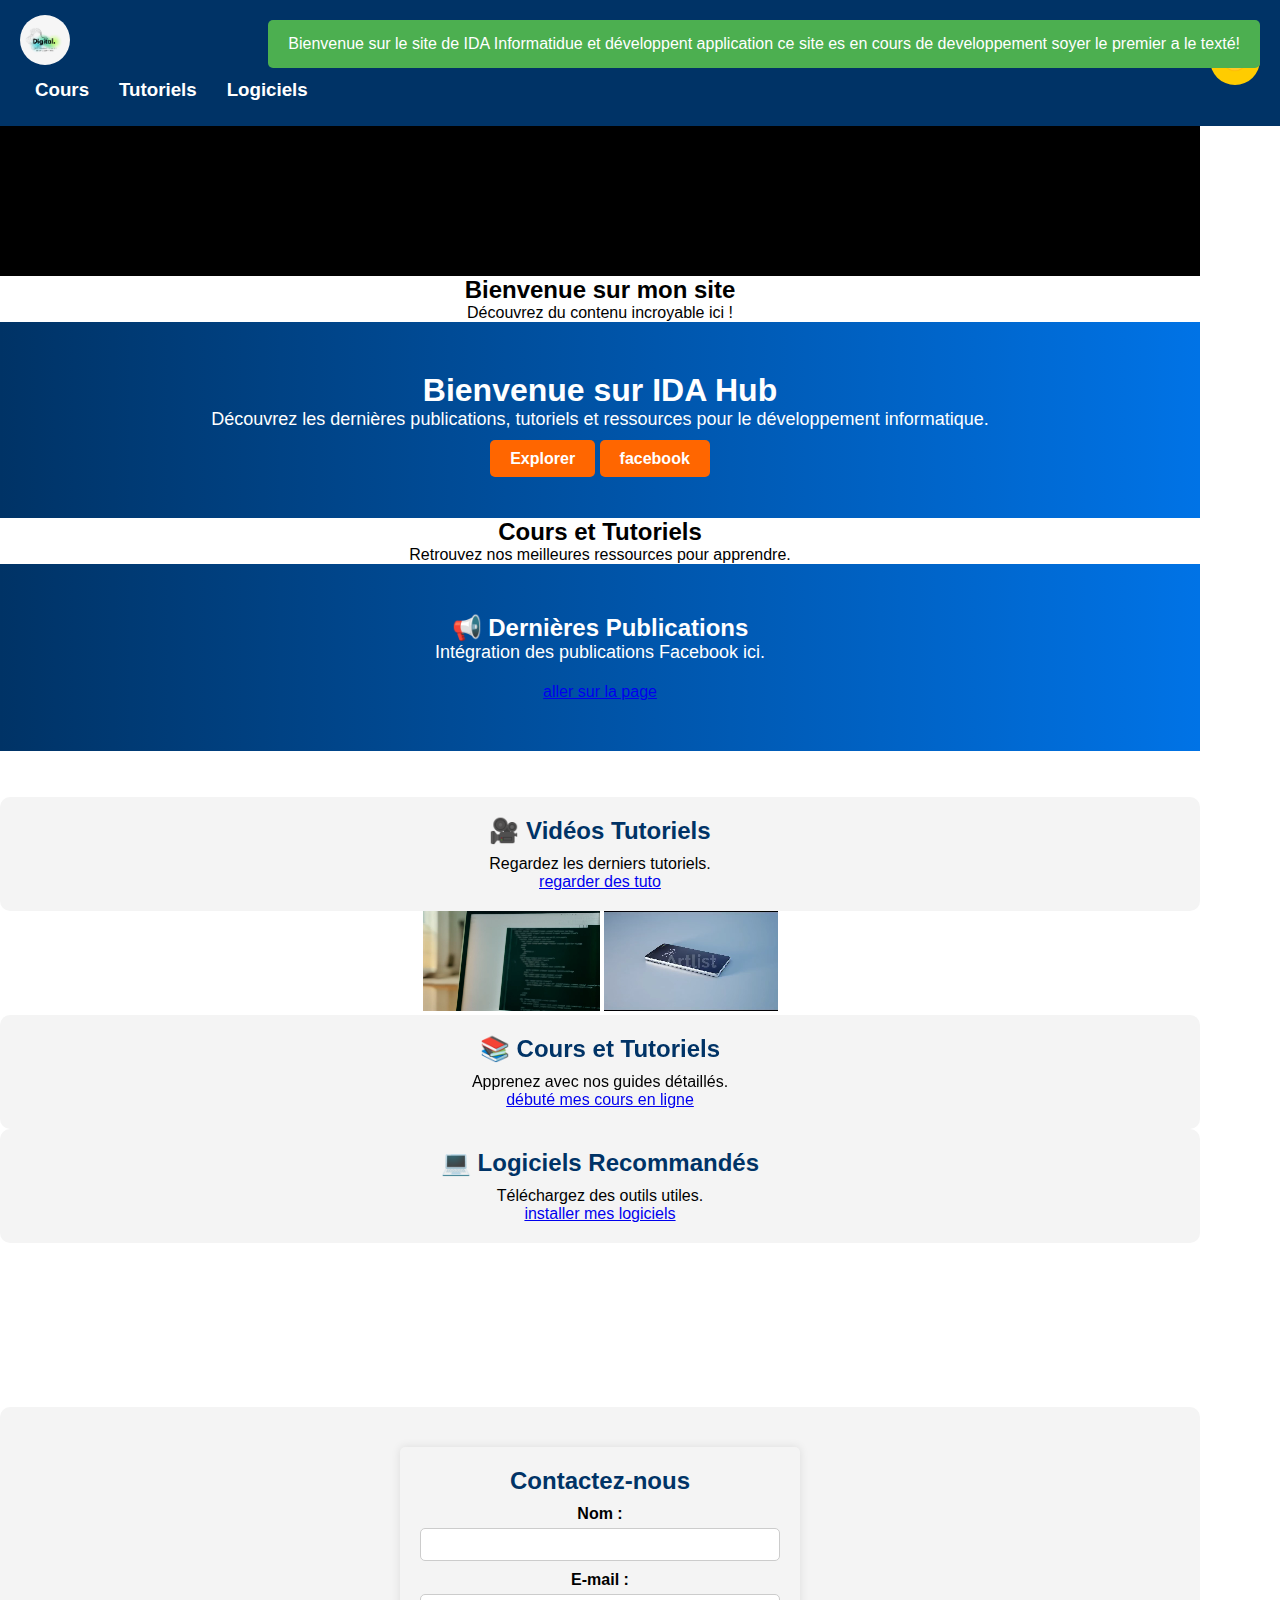
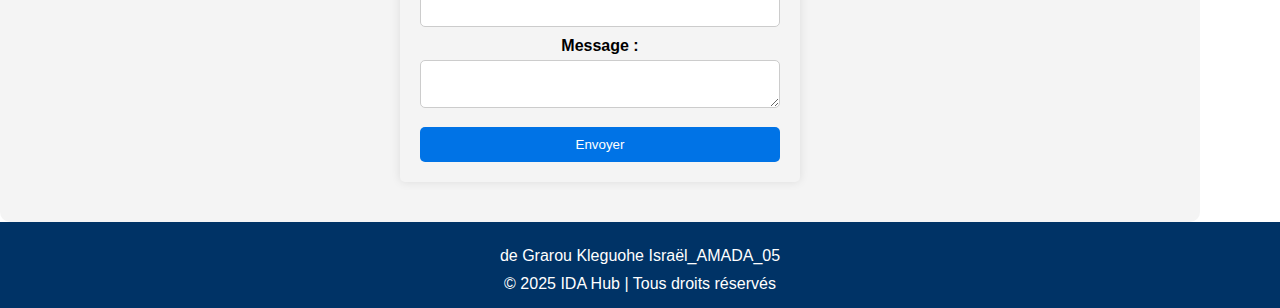
==== index.html @ 1bedc2ff "Update index.html" ====
<!DOCTYPE html>
<html lang="fr">
<head>
    <meta charset="UTF-8">
    <meta name="viewport" content="width=device-width, initial-scale=1.0">
    <title>IDA- informatique developpeur d'application</title>
    <link rel="stylesheet" href="style.css">
</head>
<body>

    <!-- En-tête -->
    <header>
          <div class="header">
      <img src="./logo.jpg">
        
        <h3>
            <nav>
            <ul>
                <li><a href="cours.html">Cours</a></li>
                <li><a href="tutoriels.html">Tutoriels</a></li>
                <li><a href="logiciels.html">Logiciels</a></li>
                
            </ul>
                
            
        </nav>
        </h3>
        <!-- Bouton Retour en Haut -->
<button id="btnTop" class="btn-top">↑</button>
<!-- Bouton Mode Sombre -->
<button id="toggleTheme" class="theme-btn">🌙</button>
<!-- Conteneur des notifications -->
<div id="notification-container"></div>
    </header>
    <section class="video-container">
    <video autoplay muted loop>
        <source src="./demo1.mp4" type="video/mp4">
        Votre navigateur ne supporte pas la lecture de vidéos.
    </video>
</section>

    <!-- Section principale -->
    <section class="hidden">
    <h2>Bienvenue sur mon site</h2>
    <p>Découvrez du contenu incroyable ici !</p>
</section>

    <section class="hero">
        <h1>Bienvenue sur IDA Hub</h1>
        <p>Découvrez les dernières publications, tutoriels et ressources pour le développement informatique.</p>
        <a href="#" class="btn">Explorer</a>
        <a href="https://www.facebook.com/profile.php?id=61572616138699" class="btn">facebook</a>
    </section>
    <section class="fade-in">
    <h2>Cours et Tutoriels</h2>
    <p>Retrouvez nos meilleures ressources pour apprendre.</p>
</section>


    <!-- Aperçu des sections principales -->
    <section class="fade-in">
        <div class="hero">
            <h2>📢 Dernières Publications</h2>
            <p>Intégration des publications Facebook ici.</p>
            <a href="#">aller sur la page</a>
        </div>
        <section class="hidden">
    <h2>Nos services</h2>
    <p>Nous proposons une large gamme de services pour vous aider.</p>
</section>
        <section>
            <div class="box">
            <h2>🎥 Vidéos Tutoriels</h2>
            <p>Regardez les derniers tutoriels.</p>
            <a href="tutoriels.html">regarder des tuto</a>
        </div>
        <section>
       <video src="./video2.mp4" height="100" autoplay  muted loop></video>
        <video src="./video1.mp4" height="100" autoplay  muted loop></video>
    </section>
        </section>
        <section>
            <div class="box">
            <h2>📚 Cours et Tutoriels</h2>
            <p>Apprenez avec nos guides détaillés.</p>
            <a href="cours.html">débuté mes cours en ligne</a>
        </div>
        </section>
        <section>
            <div class="box">
            <h2>💻 Logiciels Recommandés</h2>
            <p>Téléchargez des outils utiles.</p>
            <a href="logiciels.html">installer mes logiciels</a>
        </div>
        </section>
    </section>
    <section class="fade-in">
        <div class="box">
            <img src="./img1.jpg">
            <img src="./img2.jpg">
            <img src="./img5.jpg">
            <img src="./img4.jpg">
        </div>

    </section>
    <section class="box">
    <form id="contactForm">
    <h2>Contactez-nous</h2>
    
    <label for="name">Nom :</label>
    <input type="text" id="name" name="name" required>
    <small class="error-message" id="nameError"></small>

    <label for="email">E-mail :</label>
    <input type="email" id="email" name="email" required>
    <small class="error-message" id="emailError"></small>

    <label for="message">Message :</label>
    <textarea id="message" name="message" required></textarea>
    <small class="error-message" id="messageError"></small>

    <button type="submit">Envoyer</button>
</form>
    </section>

    <!-- Pied de page -->
    <footer>
        <nav>de Grarou Kleguohe Israël_AMADA_05</nav>
        <p>&copy; 2025 IDA Hub | Tous droits réservés</p>        
    </footer>
<script src="script.js"></script>
</body>
</html>
---- style.css ----
/* Réinitialisation de base */
*body {
    margin: 0;
    padding: 0;
    box-sizing: border-box;
    font-family: Arial, sans-serif;
    display: flex;
    flex-direction: column;
    min-height: 100vh; /* Permet au footer de rester en bas */
}
header img {
      height: 50px;
      width: 50px;
      border-radius: 50%;
      margin-right: 15px;
    }
main {
    flex: 1; /* Fait en sorte que le contenu prenne tout l’espace disponible */
    width: 100%;
    max-width: 1200px; /* Limite la largeur pour éviter le débordement */
    margin: 0 auto; /* Centre le contenu */
}
/* Style du header */
header {
    display: flex;
    justify-content: space-between;
    align-items: center;
    background: #003366;
    color: white;
    padding: 15px 20px;
    width: 100%;
}

.logo {
    font-size: 24px;
    font-weight: bold;
}

* --- Correction du menu --- */
nav ul {
    list-style: none;
    display: flex;
    justify-content: center; /* Centre le menu */
    width: 100%;
}

nav ul li {
    margin: 0 10px;
}

nav ul li a {
    color: white;
    text-decoration: none;
    font-weight: bold;
}
/* Section Hero */
.hero {
    text-align: center;
    padding: 50px;
    background: linear-gradient(to right, #003366, #0073e6);
    color: white;
}

..hero {
    text-align: center;
    padding: 50px;
    background: linear-gradient(to right, #003366, #0073e6);
    color: white;
    width: 100%;
}

.hero p {
    font-size: 18px;
    margin-bottom: 20px;
}

.btn {
    padding: 10px 20px;
    background: #ff6600;
    color: white;
    text-decoration: none;
    font-weight: bold;
    border-radius: 5px;
}

/* Section des Aperçus */
..sections {
    display: grid;
    grid-template-columns: repeat(auto-fit, minmax(250px, 1fr));
    gap: 20px;
    padding: 40px;
    max-width: 1200px;
    margin: auto;
}

.box {
    background: #f4f4f4;
    padding: 20px;
    border-radius: 10px;
    text-align: center;
}

.box h2 {
    color: #003366;
    margin-bottom: 10px;
}

/* Pied de page */
footer {
    text-align: center;
    padding: 20px;
    background: #003366;
    color: white;
    margin-top: 20px;
}
/* --- Réinitialisation de base --- */
* {
    margin: 0;
    padding: 0;
    box-sizing: border-box;
}

/* --- Empêche le débordement horizontal --- */
html, body {
    overflow-x: hidden;
    width: 100%;
    min-height: 100vh;
    font-family: Arial, sans-serif;
    display: flex;
    flex-direction: column;
}

/* --- Conteneur principal centré --- */
.container {
    width: 90%;
    max-width: 1200px;
    margin: 0 auto;
    flex: 1;
}

/* --- Navigation fixe et bien alignée --- */
nav {
    display: flex;
    flex-wrap: wrap;
    justify-content: center;
    background: #003366;
    color: white;
    padding: 10px 0;
    width: 100%;
}

nav ul {
    list-style: none;
    display: flex;
    flex-wrap: wrap;
    padding: 0;
    justify-content: center;
    width: 100%;
}

nav ul li {
    margin: 0 15px;
}

/* --- Section principale bien centrée --- */
main {
    flex: 1;
    display: flex;
    flex-direction: column;
    align-items: center;
    justify-content: center;
    width: 100%;
}

/* --- Sections ajustées pour éviter le débordement --- */
section {
    width: 100%;
    max-width: 1200px;
    padding: flex;
    text-align: center;
    overflow: hidden;
}

/* --- Fixe le pied de page en bas --- */
footer {
    text-align: center;
    padding: 15px;
    background: #003366;
    color: white;
    width: 100%;
    margin-top: auto;
}
/* Animation de fondu */
.fade-in {
    opacity: 0;
    transform: translateY(30px);
    transition: opacity 0.6s ease-out, transform 0.6s ease-out;
}

/* Lorsque l'élément est visible */
.fade-in.show {
    opacity: 1;
    transform: translateY(0);
}
/* Champ de recherche */
    input {
      width: 80%;
      padding: 10px;
      border: 1px solid #ccc;
      border-radius: 5px;
      margin: 10px auto;
      display: block;
    }

    /* Boutons */
    button {
      padding: 10px 15px;
      background-color: #007BFF;
      color: white;
      border: none;
      border-radius: 5px;
      cursor: pointer;
      margin-top: 10px;
    }

    button:hover {
      background-color: #0056b3;
    }
      img {
      height: 120px;
      width: 100px;
      border-radius: 5%;
      margin-right: 10px;
    }
    /* Animation d'apparition */
.hidden {
    opacity: 0;
    transform: translateY(30px);
    transition: opacity 0.6s ease-out, transform 0.6s ease-out;
}

.show {
    opacity: 1;
    transform: translateY(0);
}
/* Bouton Retour en Haut */
.btn-top {
    position: fixed;
    bottom: 20px;
    right: 20px;
    width: 50px;
    height: 50px;
    background-color: #0073e6;
    color: white;
    border: none;
    border-radius: 50%;
    font-size: 24px;
    cursor: pointer;
    display: none; /* Caché par défaut */
    transition: opacity 0.3s ease-in-out;
}

.btn-top:hover {
    background-color: #005bb5;
}
/* Bouton Mode Sombre */
.theme-btn {
    position: fixed;
    top: 20px;
    right: 20px;
    width: 50px;
    height: 50px;
    background-color: #ffcc00;
    color: black;
    border: none;
    border-radius: 50%;
    font-size: 20px;
    cursor: pointer;
    transition: background 0.3s ease-in-out;
}

.theme-btn:hover {
    background-color: #e6b800;
}

/* Mode sombre */
.dark-mode {
    background-color: #121212;
    color: white;
}

.dark-mode header {
    background-color: #1e1e1e;
}

.dark-mode nav ul li a {
    color: white;
}

.dark-mode .btn {
    background-color: #ff6600;
}

.dark-mode footer {
    background-color: #1e1e1e;
}
/* Formulaire */
form {
    max-width: 400px;
    margin: 20px auto;
    padding: 20px;
    background: #f4f4f4;
    border-radius: 5px;
    box-shadow: 0px 0px 10px rgba(0, 0, 0, 0.1);
}

label {
    display: block;
    font-weight: bold;
    margin-top: 10px;
}

input, textarea {
    width: 100%;
    padding: 8px;
    margin-top: 5px;
    border: 1px solid #ccc;
    border-radius: 5px;
}

button {
    display: block;
    width: 100%;
    padding: 10px;
    margin-top: 15px;
    background: #0073e6;
    color: white;
    border: none;
    border-radius: 5px;
    cursor: pointer;
}

button:hover {
    background: #005bb5;
}

/* Message d'erreur */
.error-message {
    color: red;
    font-size: 14px;
    display: none;
}
/* Conteneur des notifications */
#notification-container {
    position: fixed;
    top: 20px;
    right: 20px;
    z-index: 1000;
    display: flex;
    flex-direction: column;
    gap: 10px;
}

/* Style des notifications */
.notification {
    padding: 15px 20px;
    border-radius: 5px;
    font-size: 16px;
    color: white;
    display: flex;
    align-items: center;
    gap: 10px;
    animation: fadeIn 1s ease-in-out;
}

/* Couleurs des notifications */
.success { background-color: #4CAF50; } /* Vert */
.error { background-color: #E74C3C; } /* Rouge */
.info { background-color: #3498DB; } /* Bleu */

/* Animation d'apparition */
@keyframes fadeIn {
    from { opacity: 0; transform: translateY(-10px); }
    to { opacity: 1; transform: translateY(0); }
}

/* Animation de disparition */
@keyframes fadeOut {
    from { opacity: 1; transform: translateY(0); }
    to { opacity: 0; transform: translateY(-10px); }
}
/* Animation au chargement */
.hidden {
    opacity: 0;
    transform: translateY(30px);
    transition: opacity 0.6s ease-out, transform 0.6s ease-out;
}

.show {
    opacity: 1;
    transform: translateY(0);
}
.software-container {
    display: flex;
    flex-wrap: wrap;
    justify-content: center;
    gap: 20px;
    padding: 20px;
}

.software {
    background: #f4f4f4;
    padding: 15px;
    border-radius: 10px;
    text-align: center;
    width: 320px;
}

.software a {
    display: block;
    margin-top: 10px;
    padding: 8px;
    background: #0073e6;
    color: white;
    text-decoration: none;
    border-radius: 5px;
}

.video {
    margin-top: 15px;
}

.video h4 {
    font-size: 16px;
    margin-bottom: 8px;
}

.video iframe {
    width: 100%;
    height: 180px;
    border-radius: 5px;
}
.video-container {
    display: flex;
    justify-content: center;
    align-items: center;
    width: 100%;
    overflow: hidden;
    background: black;
}

.video-container video {
    width: 80%; /* Ajuste la taille de la vidéo */
    max-width: 900px; /* Taille maximale pour éviter qu'elle soit trop grande */
    border-radius: 10px; /* Coins arrondis pour un meilleur design */
}
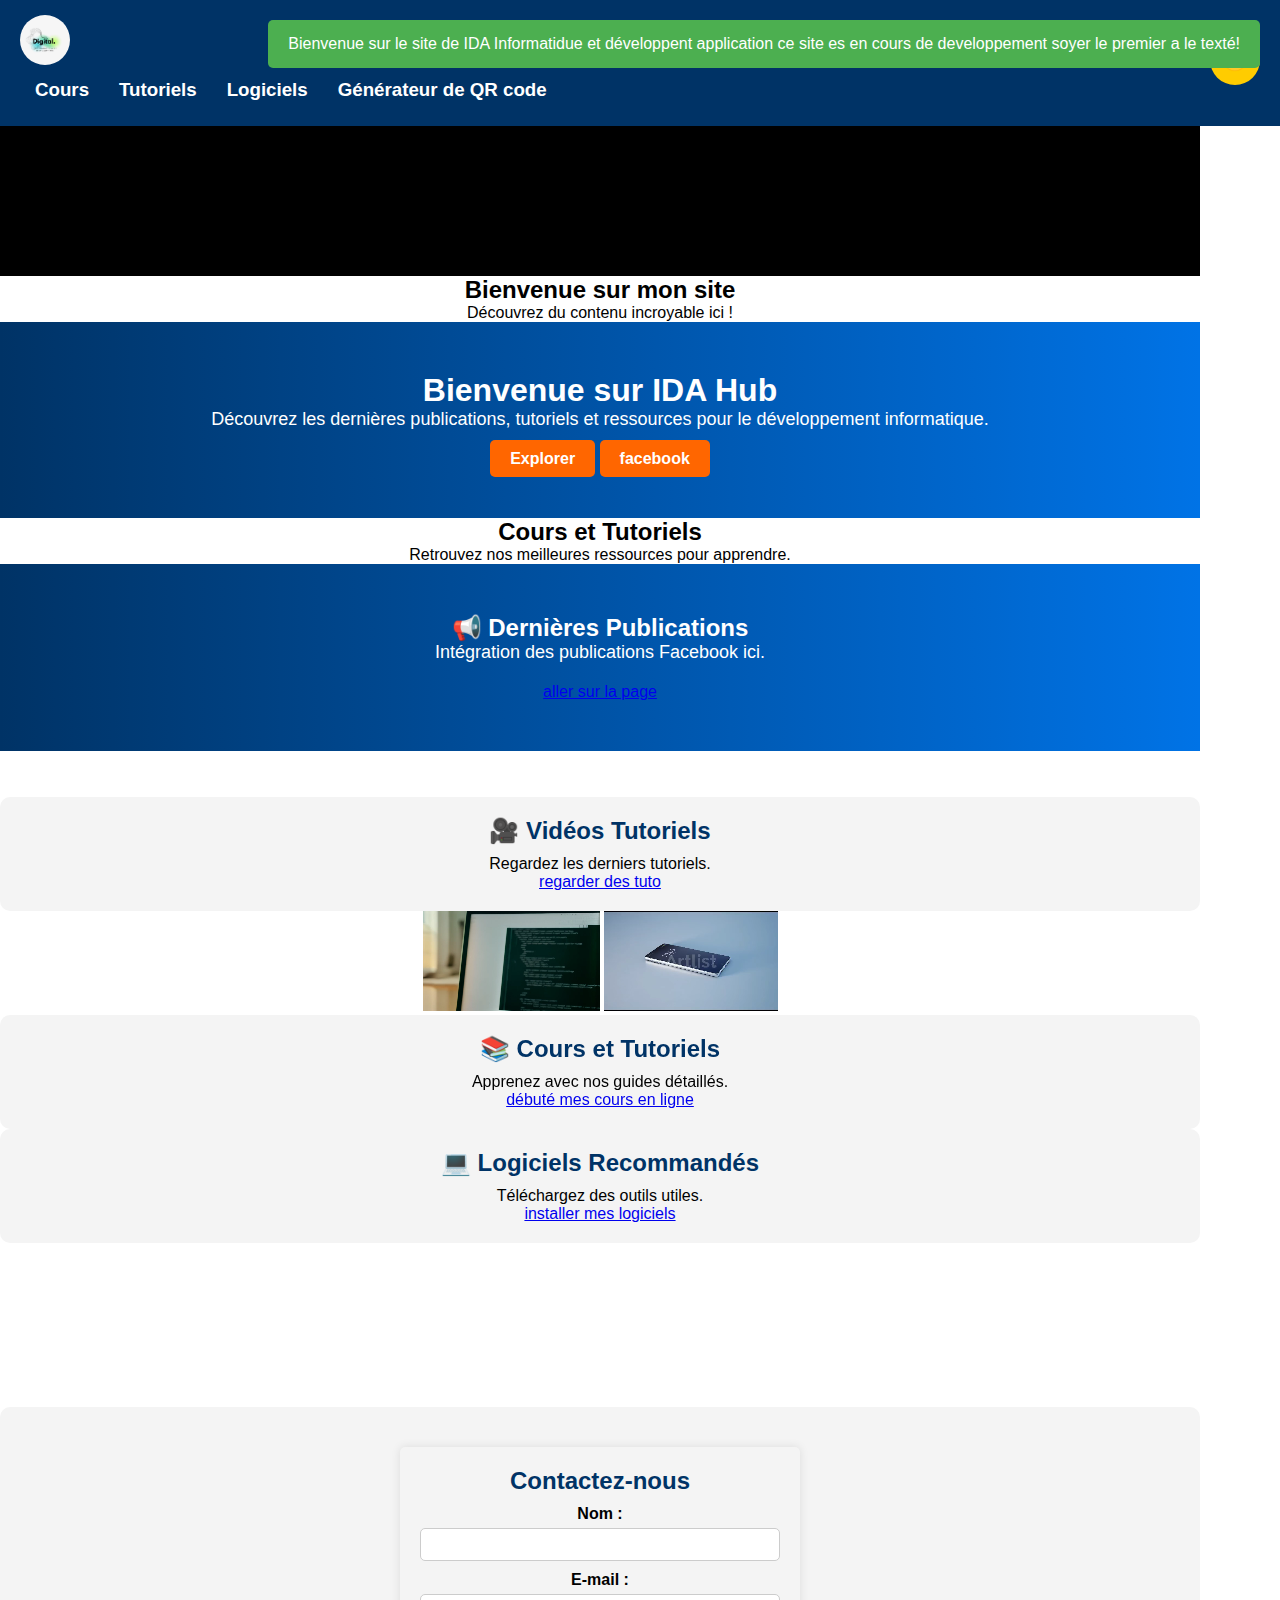
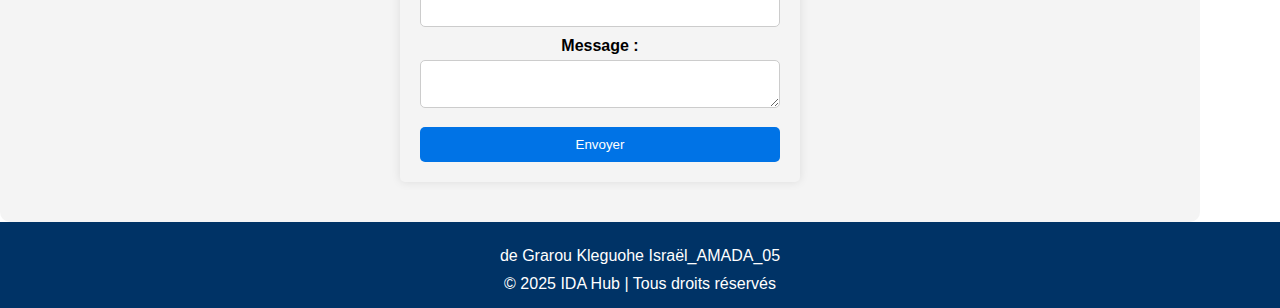
==== commit 547376c1: "Update index.html" ====
--- a/index.html
+++ b/index.html
@@ -19,6 +19,7 @@
                 <li><a href="cours.html">Cours</a></li>
                 <li><a href="tutoriels.html">Tutoriels</a></li>
                 <li><a href="logiciels.html">Logiciels</a></li>
+<li><a href="qr.html">Générateur de QR code </a></li>
                 
             </ul>
                 
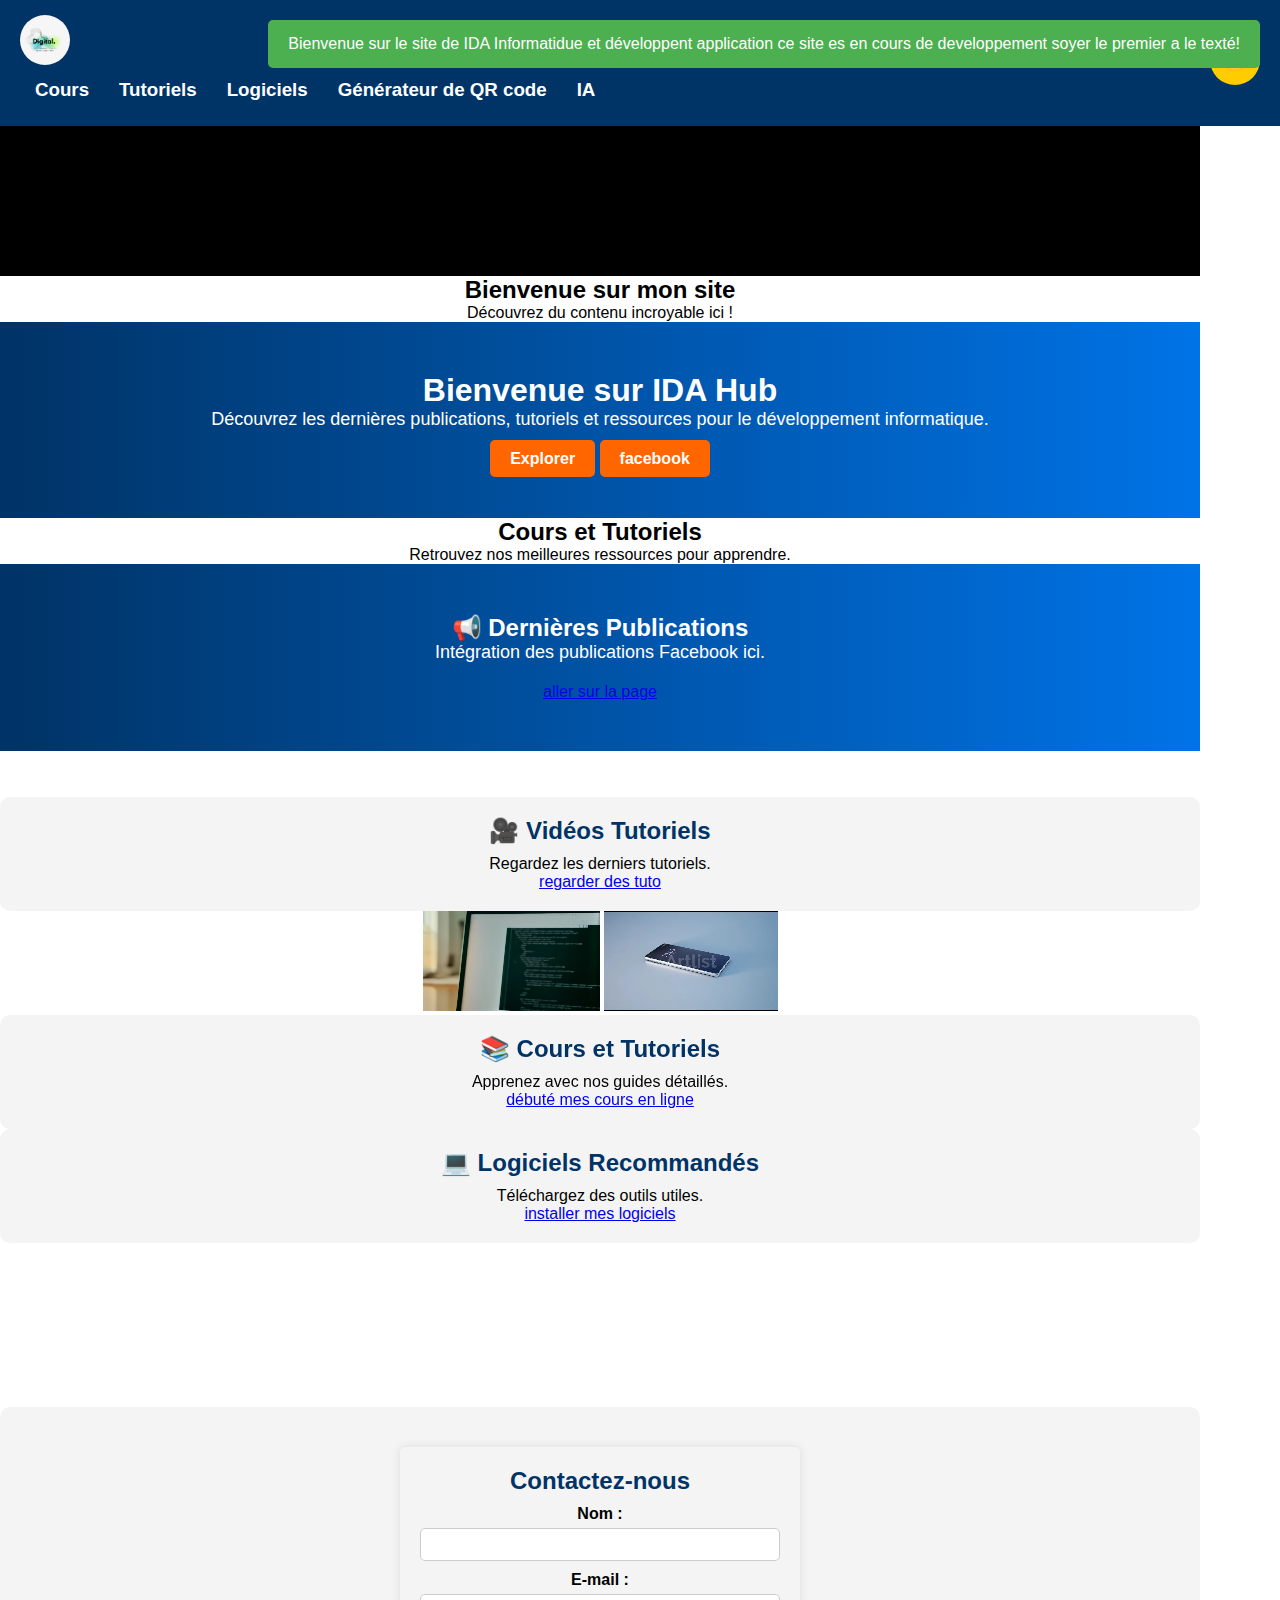
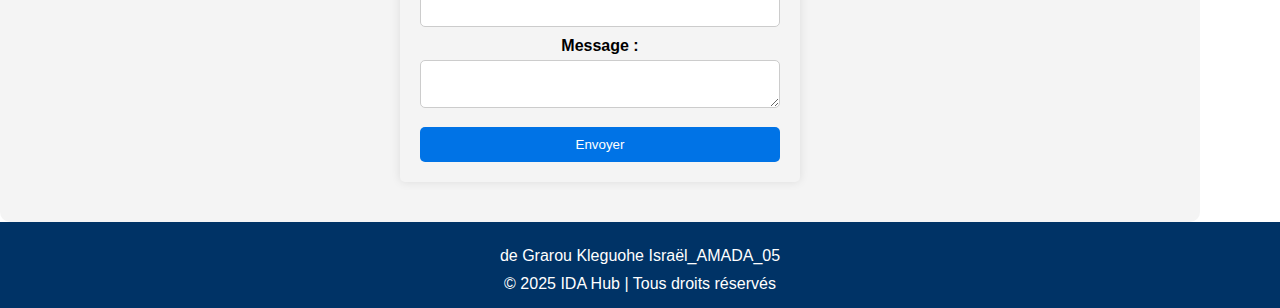
==== commit 9702de4f: "Update index.html" ====
--- a/index.html
+++ b/index.html
@@ -19,7 +19,7 @@
                 <li><a href="cours.html">Cours</a></li>
                 <li><a href="tutoriels.html">Tutoriels</a></li>
                 <li><a href="logiciels.html">Logiciels</a></li>
-<li><a href="qr.html">Générateur de QR code </a></li>
+<li><a href="qr.html">Générateur de QR code </a></li><li><a href="IA.html">IA</a></li>
                 
             </ul>
                 
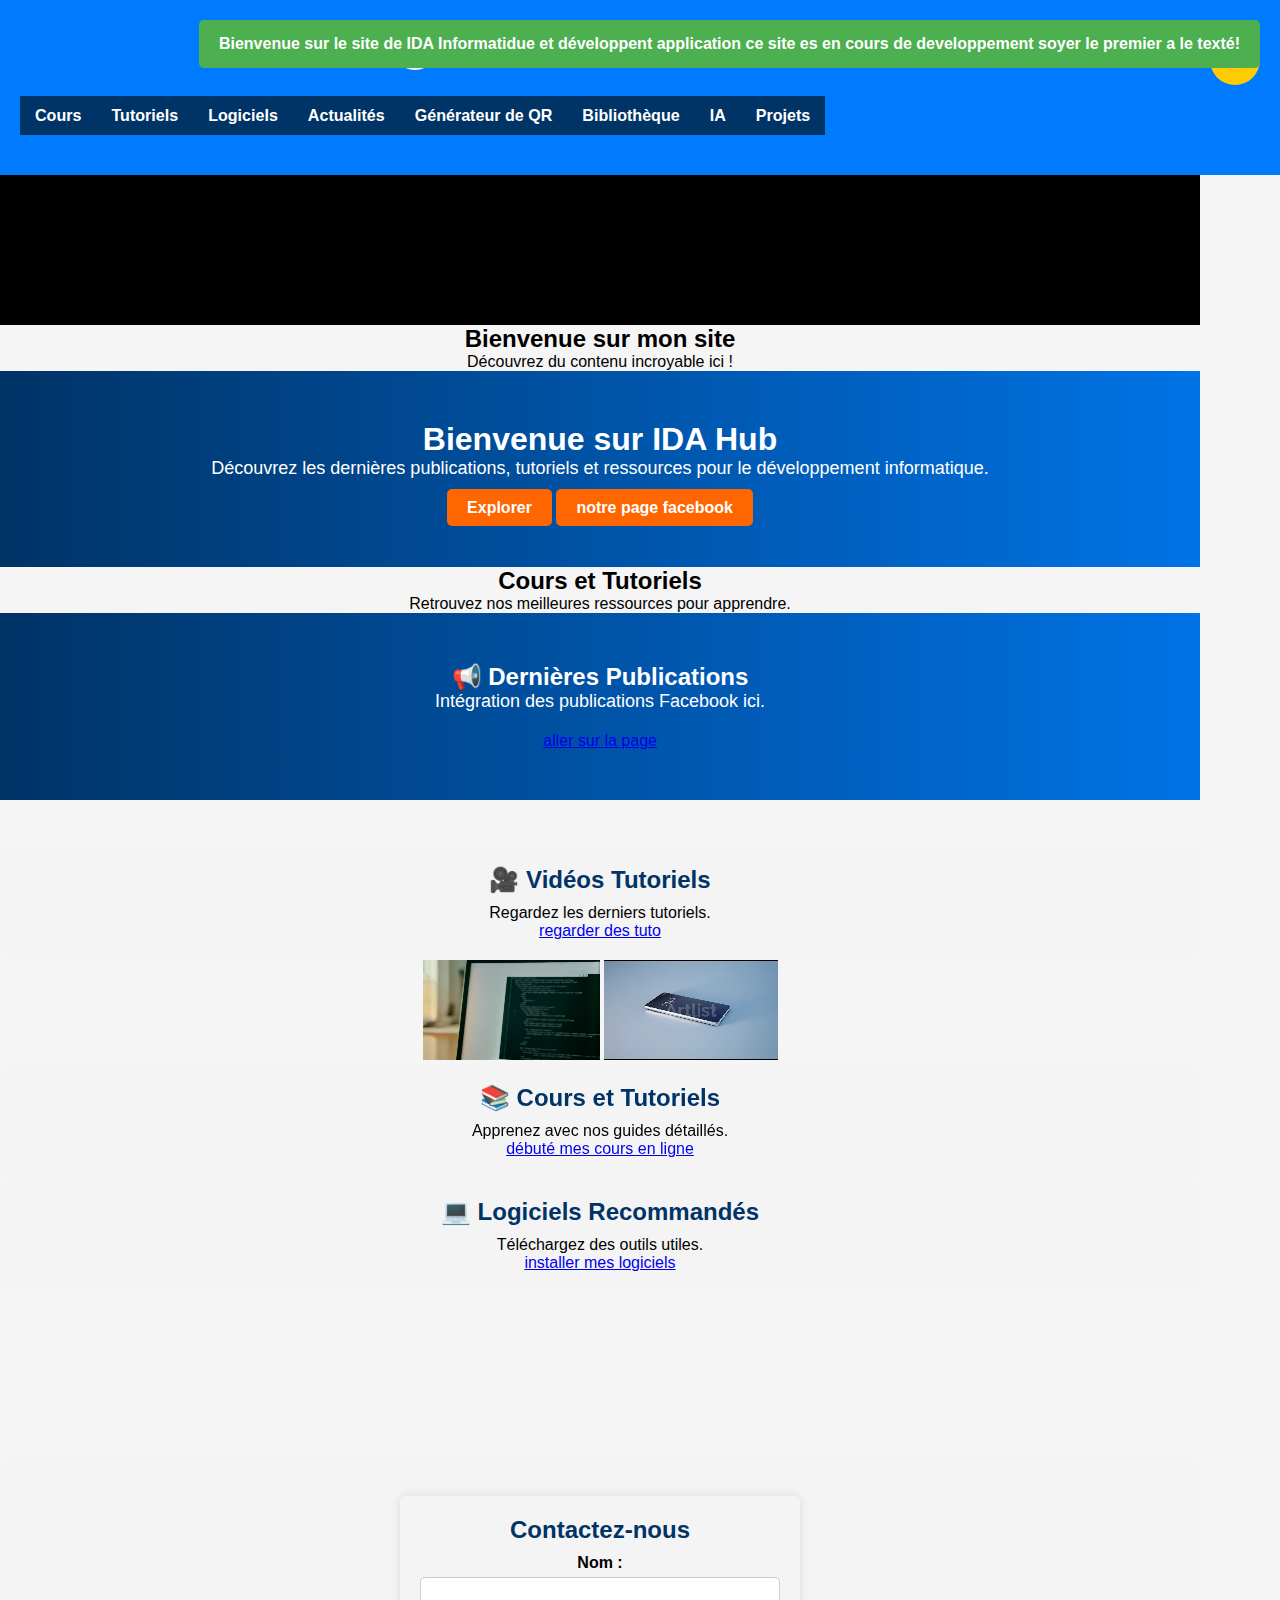
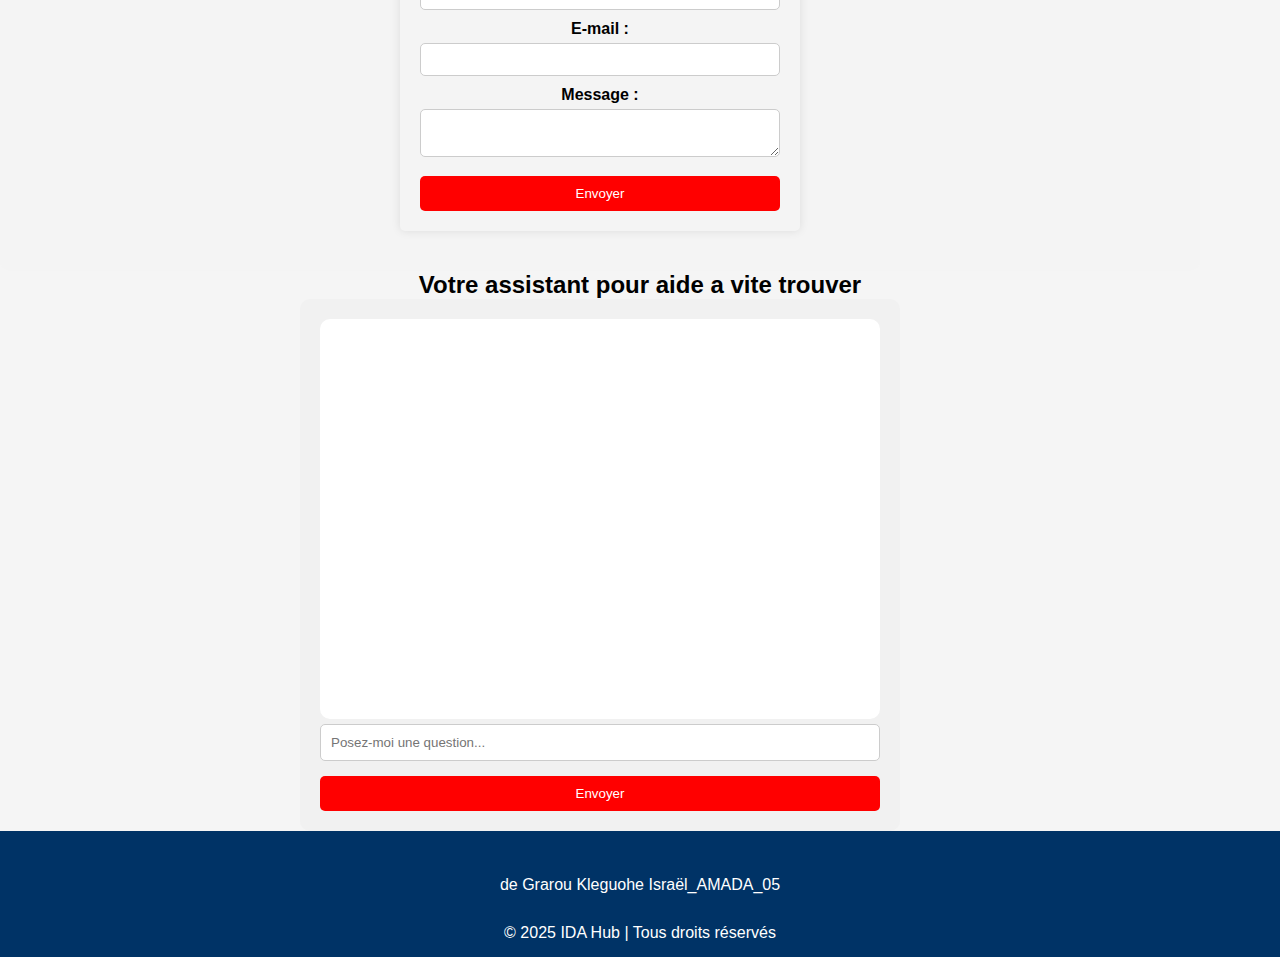
==== commit f95bf958: "Update index.html" ====
--- a/index.html
+++ b/index.html
@@ -5,6 +5,7 @@
     <meta name="viewport" content="width=device-width, initial-scale=1.0">
     <title>IDA- informatique developpeur d'application</title>
     <link rel="stylesheet" href="style.css">
+    
 </head>
 <body>
 
@@ -13,19 +14,22 @@
           <div class="header">
       <img src="./logo.jpg">
         
-        <h3>
+        <h6>
             <nav>
-            <ul>
+            
+                <ul>
                 <li><a href="cours.html">Cours</a></li>
                 <li><a href="tutoriels.html">Tutoriels</a></li>
                 <li><a href="logiciels.html">Logiciels</a></li>
-<li><a href="qr.html">Générateur de QR code </a></li><li><a href="IA.html">IA</a></li>
-                
+                <li><a href="actualites.html">Actualités</a></li>
+                <li><a href="qr.html">Générateur de QR</a></li><li><a href="bibliotheque.html">Bibliothèque</a></li>
+                <li><a href="IA.html">IA</a></li>
+                <li><a href="projets.html">Projets</a></li>
             </ul>
                 
-            
+           
         </nav>
-        </h3>
+        </h>
         <!-- Bouton Retour en Haut -->
 <button id="btnTop" class="btn-top">↑</button>
 <!-- Bouton Mode Sombre -->
@@ -50,7 +54,7 @@
         <h1>Bienvenue sur IDA Hub</h1>
         <p>Découvrez les dernières publications, tutoriels et ressources pour le développement informatique.</p>
         <a href="#" class="btn">Explorer</a>
-        <a href="https://www.facebook.com/profile.php?id=61572616138699" class="btn">facebook</a>
+        <a href="https://www.facebook.com/profile.php?id=61572616138699" class="btn">notre page facebook</a>
     </section>
     <section class="fade-in">
     <h2>Cours et Tutoriels</h2>
@@ -123,6 +127,17 @@
     <button type="submit">Envoyer</button>
 </form>
     </section>
+    <h2> Votre assistant pour aide a vite trouver</h2>
+    <section>
+        <div id="chat-container">
+    <div id="chat-box">
+        <div id="messages"></div>
+        <input type="text" id="user-input" placeholder="Posez-moi une question..." onkeypress="handleKeyPress(event)">
+        <button onclick="sendMessage()">Envoyer</button>
+    </div>
+</div>
+        
+    </section>
 
     <!-- Pied de page -->
     <footer>
--- a/style.css
+++ b/style.css
@@ -454,3 +454,285 @@
     max-width: 900px; /* Taille maximale pour éviter qu'elle soit trop grande */
     border-radius: 10px; /* Coins arrondis pour un meilleur design */
 }
+#chat-container {
+    width: 90%;
+    max-width: 600px;
+    margin: auto;
+    padding: 20px;
+    background: #f1f1f1;
+    border-radius: 10px;
+}
+
+#messages {
+    height: 400px;
+    overflow-y: auto;
+    padding: 10px;
+    border-radius: 10px;
+    background: white;
+}
+
+.bot-message, .user-message {
+    padding: 10px 15px;
+    margin: 5px;
+    border-radius: 10px;
+    width: fit-content;
+    max-width: 70%;
+    word-wrap: break-word;
+}
+
+.bot-message {
+    background: #e1f5fe;
+    float: left;
+    clear: both;
+}
+
+.user-message {
+    background: #4CAF50;
+    color: white;
+    float: right;
+    clear: both;
+}
+
+#input-container {
+    display: flex;
+    align-items: center;
+    margin-top: 10px;
+}
+
+#user-input {
+    flex: 1;
+    padding: 10px;
+    border-radius: 5px;
+    border: 1px solid #ccc;
+}
+
+#send-button {
+    padding: 10px;
+    margin-left: 5px;
+    background: #4CAF50;
+    color: white;
+    border: none;
+    cursor: pointer;
+}
+
+#send-button:hover {
+    background: #45a049;
+}
+/* Style pour la page des projets */
+body {
+    font-family: Arial, sans-serif;
+    text-align: center;
+    background-color: #f5f5f5;
+    margin: 0;
+    padding: 0;
+}
+
+header {
+    background: #007bff;
+    color: white;
+    padding: 20px;
+    font-size: 24px;
+}
+
+#project-container {
+    display: flex;
+    flex-wrap: wrap;
+    justify-content: center;
+    padding: 20px;
+}
+
+.project-card {
+    background: white;
+    width: 300px;
+    margin: 15px;
+    padding: 15px;
+    border-radius: 10px;
+    box-shadow: 0 4px 8px rgba(0, 0, 0, 0.1);
+    transition: transform 0.3s;
+}
+
+.project-card:hover {
+    transform: scale(1.05);
+}
+
+.project-card img {
+    width: 100%;
+    height: 180px;
+    border-radius: 10px;
+}
+
+.project-card h3 {
+    font-size: 20px;
+    margin: 10px 0;
+}
+
+.project-card p {
+    font-size: 14px;
+    color: #555;
+}
+
+.project-card a {
+    display: inline-block;
+    margin-top: 10px;
+    padding: 8px 12px;
+    background: #007bff;
+    color: white;
+    text-decoration: none;
+    border-radius: 5px;
+}
+
+.project-card a:hover {
+    background: #0056b3;
+}
+/* Style pour la page des actualités */
+#news-container {
+    display: flex;
+    flex-wrap: wrap;
+    justify-content: center;
+    padding: 20px;
+}
+
+.news-card {
+    background: white;
+    width: 300px;
+    margin: 15px;
+    padding: 15px;
+    border-radius: 10px;
+    box-shadow: 0 4px 8px rgba(0, 0, 0, 0.1);
+    transition: transform 0.3s;
+}
+
+.news-card:hover {
+    transform: scale(1.05);
+}
+
+.news-card img {
+    width: 100%;
+    height: 180px;
+    border-radius: 10px;
+}
+
+.news-card h3 {
+    font-size: 20px;
+    margin: 10px 0;
+}
+
+.news-card p {
+    font-size: 14px;
+    color: #555;
+}
+
+.news-card a {
+    display: inline-block;
+    margin-top: 10px;
+    padding: 8px 12px;
+    background: #28a745;
+    color: white;
+    text-decoration: none;
+    border-radius: 5px;
+}
+
+.news-card a:hover {
+    background: #218838;
+}
+/* Style pour la bibliothèque */
+nav {
+    text-align: center;
+    margin: 20px 0;
+}
+
+nav button {
+    padding: 10px 15px;
+    margin: 5px;
+    border: none;
+    background: #007bff;
+    color: white;
+    cursor: pointer;
+    border-radius: 5px;
+}
+
+nav button:hover {
+    background: #0056b3;
+}
+
+#resource-container {
+    display: flex;
+    flex-wrap: wrap;
+    justify-content: center;
+    padding: 20px;
+}
+
+.resource-card {
+    background: white;
+    width: 300px;
+    margin: 15px;
+    padding: 15px;
+    border-radius: 10px;
+    box-shadow: 0 4px 8px rgba(0, 0, 0, 0.1);
+    transition: transform 0.3s;
+}
+
+.resource-card:hover {
+    transform: scale(1.05);
+}
+
+.resource-card h3 {
+    font-size: 18px;
+    margin: 10px 0;
+}
+
+.resource-card p {
+    font-size: 14px;
+    color: #555;
+}
+
+.resource-card a {
+    display: inline-block;
+    margin-top: 10px;
+    padding: 8px 12px;
+    background: #28a745;
+    color: white;
+    text-decoration: none;
+    border-radius: 5px;
+}
+
+.resource-card a:hover {
+    background: #218838;
+}
+#projects-container {
+    display: flex;
+    flex-wrap: wrap;
+    gap: 20px;
+}
+
+.project-item {
+    background: #fff;
+    border-radius: 10px;
+    box-shadow: 0 4px 8px rgba(0, 0, 0, 0.1);
+    padding: 15px;
+    max-width: 300px;
+    text-align: center;
+}
+
+.project-item img {
+    width: 100%;
+    max-height: 200px;
+    object-fit: cover;
+    border-radius: 5px;
+}
+
+pre {
+    background: #f4f4f4;
+    padding: 10px;
+    border-radius: 5px;
+    overflow-x: auto;
+}
+
+button {
+    background: red;
+    color: white;
+    border: none;
+    padding: 10px;
+    border-radius: 5px;
+    cursor: pointer;
+}
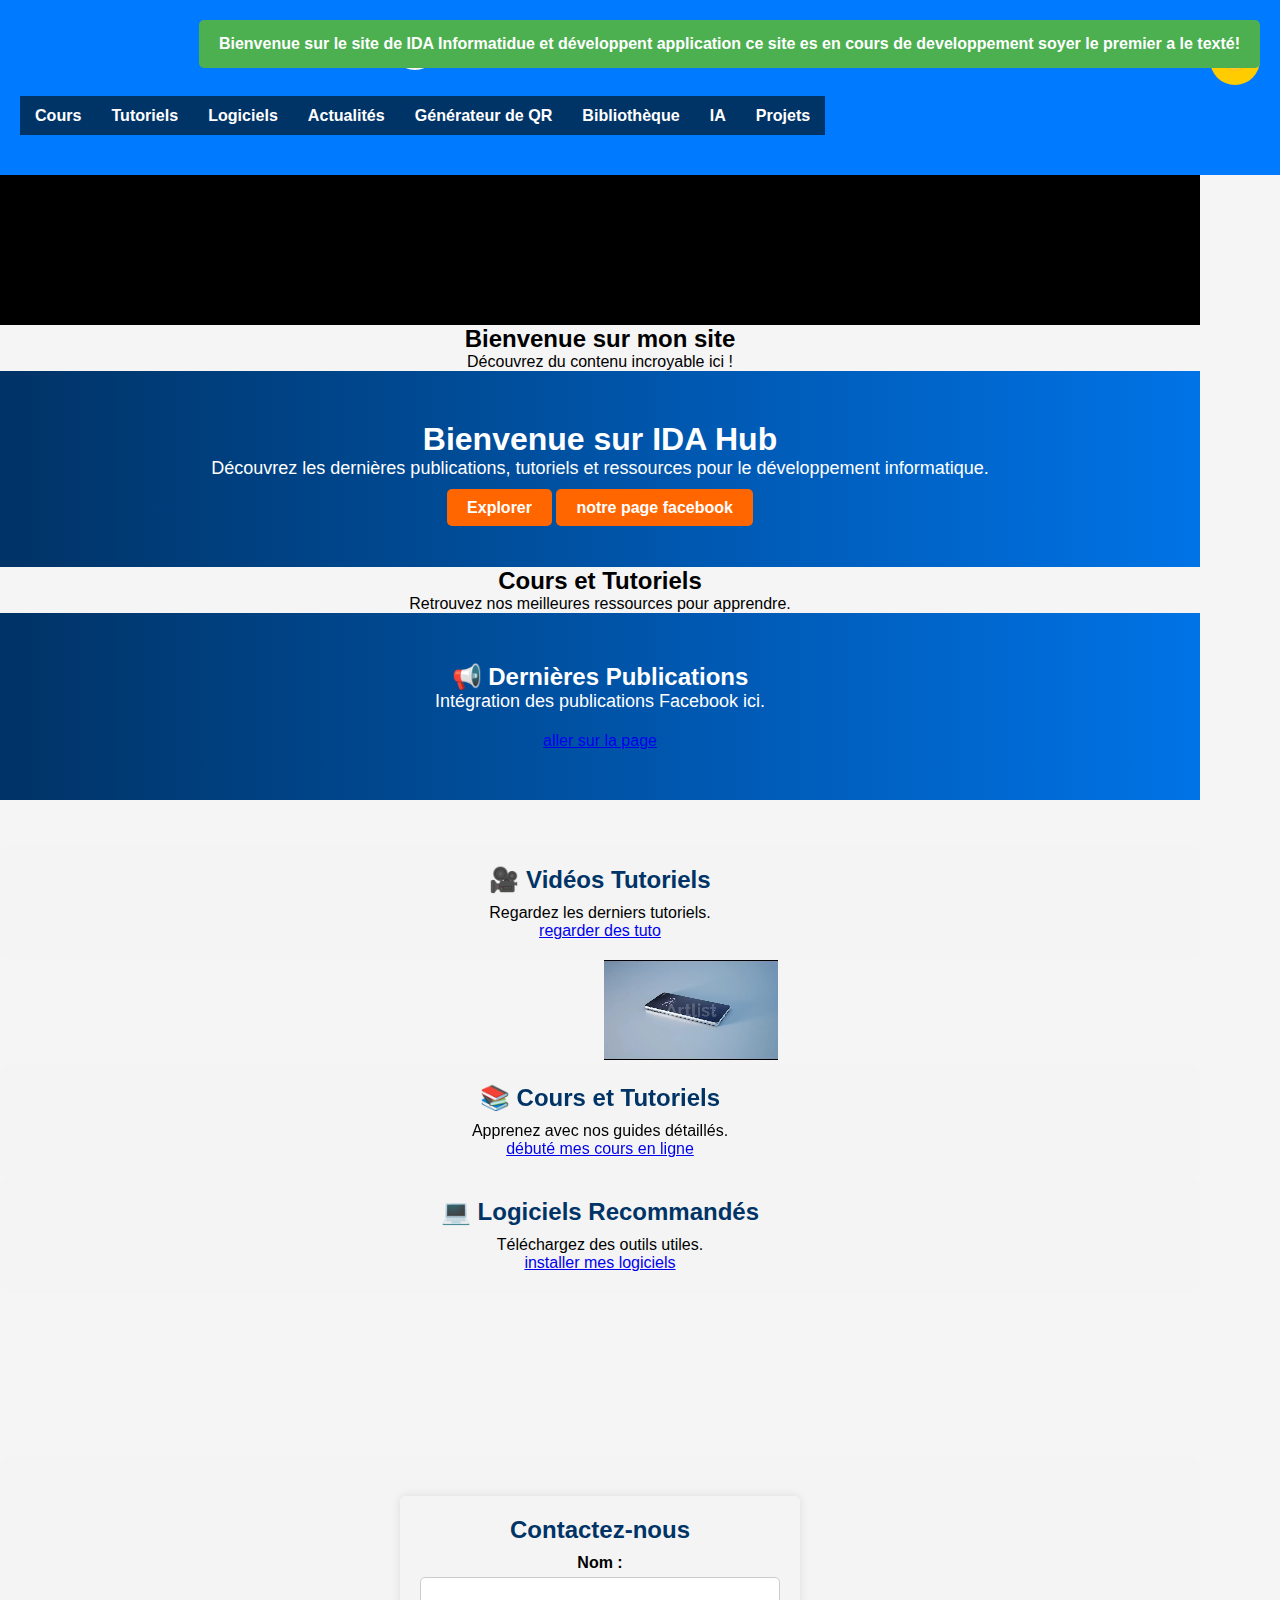
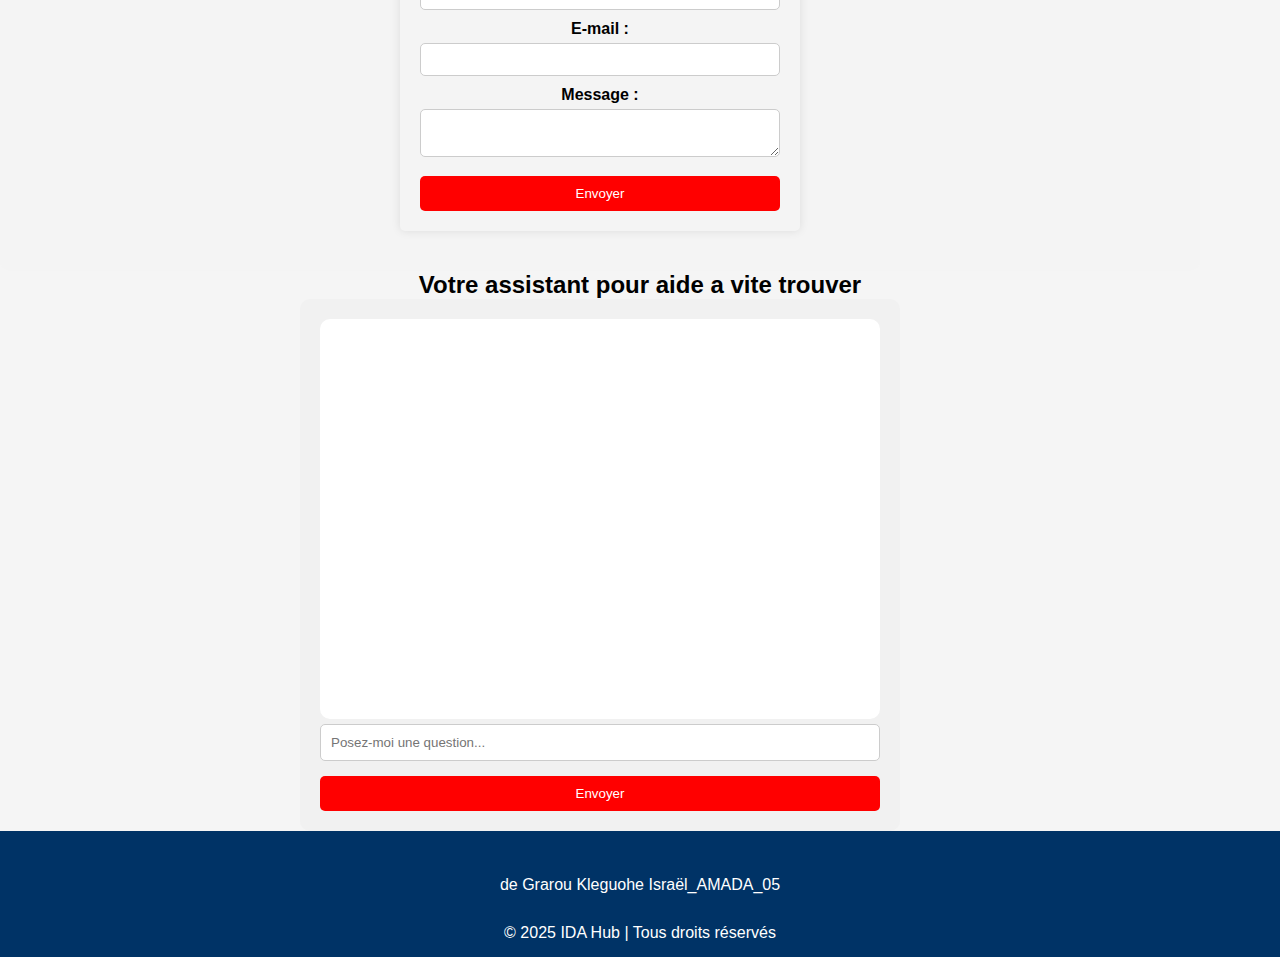
==== commit 72d4b4ff: "Update index.html" ====
(no text change in the page or its own stylesheets)
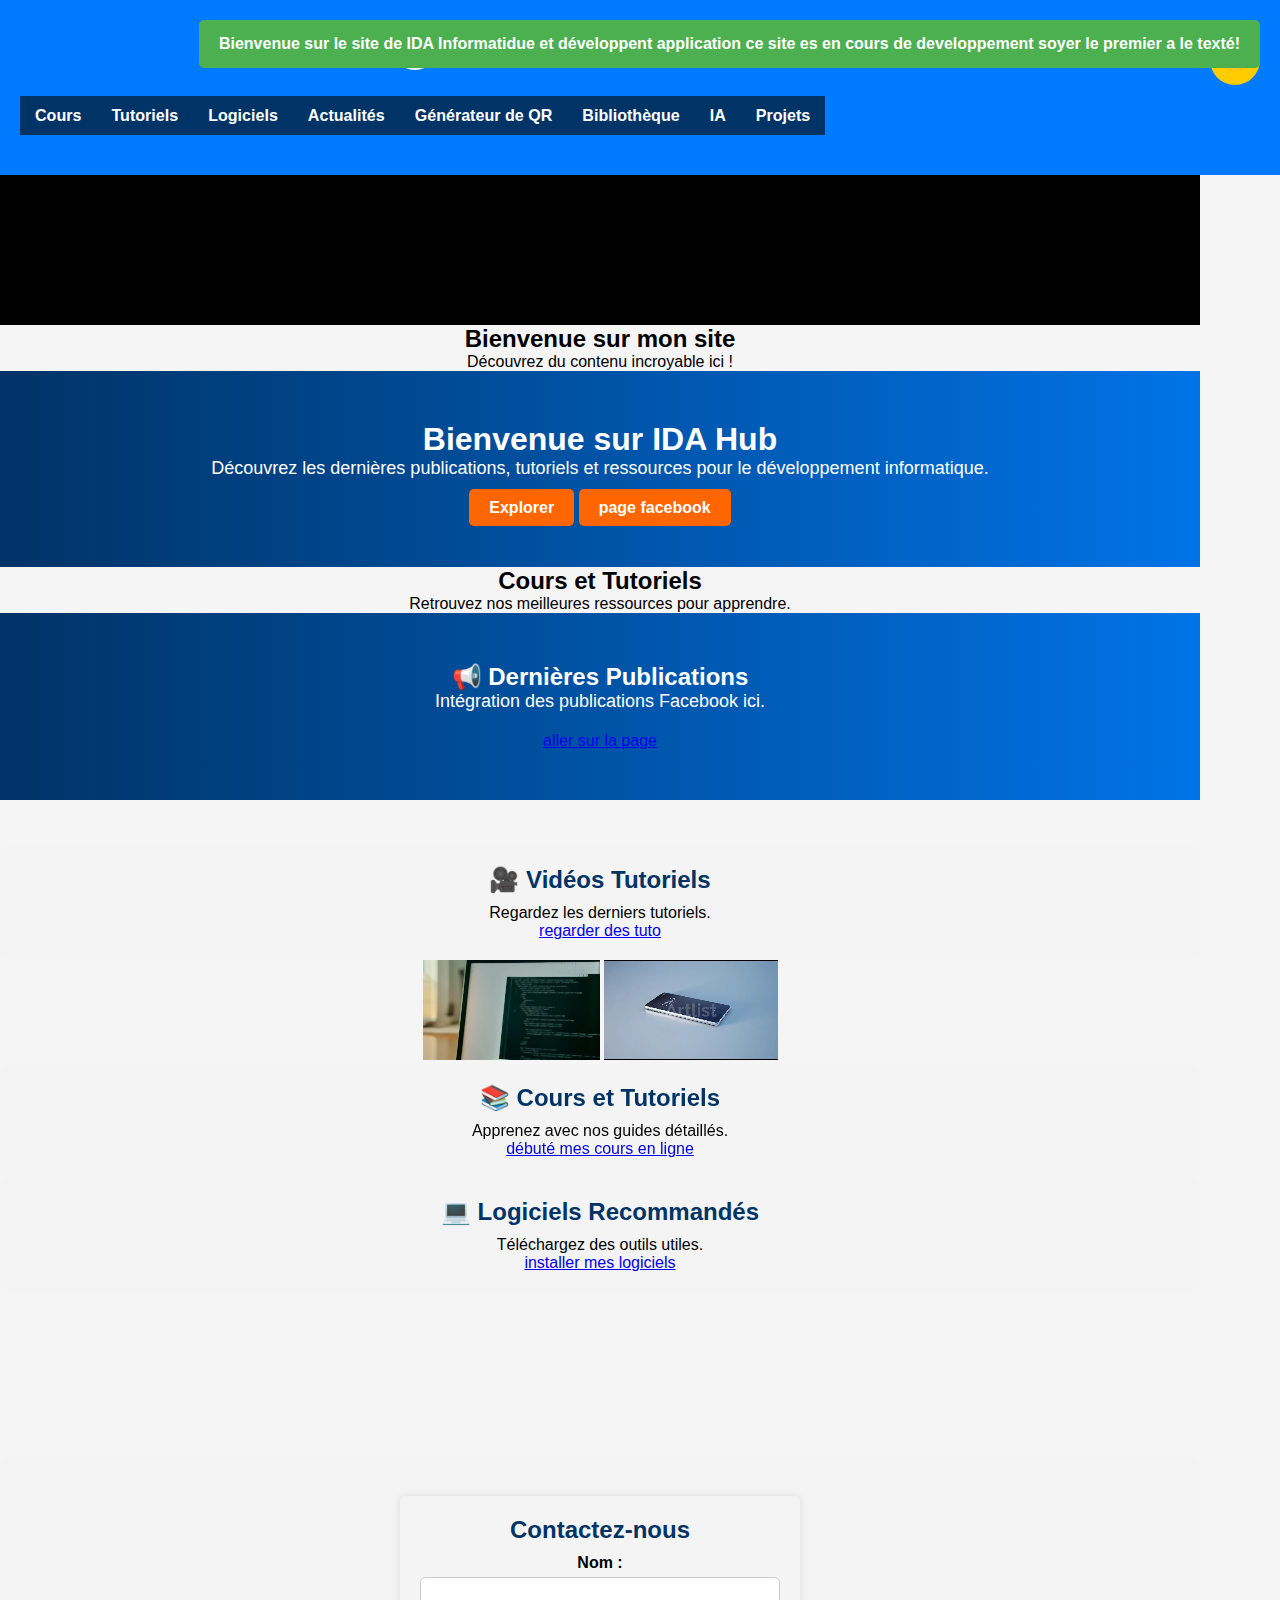
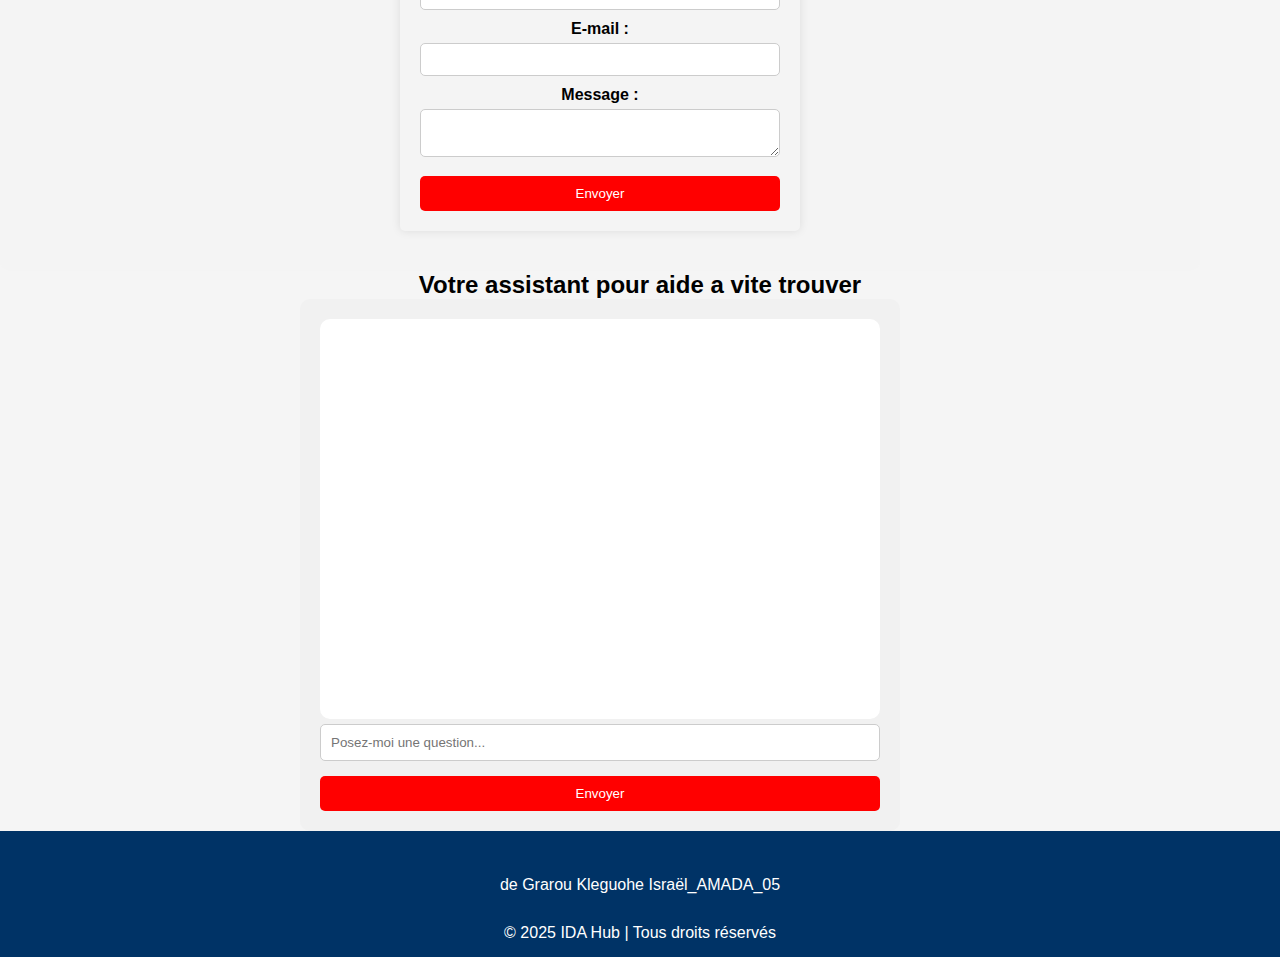
==== commit 97c36461: "Update index.html" ====
--- a/index.html
+++ b/index.html
@@ -54,7 +54,7 @@
         <h1>Bienvenue sur IDA Hub</h1>
         <p>Découvrez les dernières publications, tutoriels et ressources pour le développement informatique.</p>
         <a href="#" class="btn">Explorer</a>
-        <a href="https://www.facebook.com/profile.php?id=61572616138699" class="btn">notre page facebook</a>
+        <a href="https://www.facebook.com/profile.php?id=61572616138699" class="btn">page facebook</a>
     </section>
     <section class="fade-in">
     <h2>Cours et Tutoriels</h2>
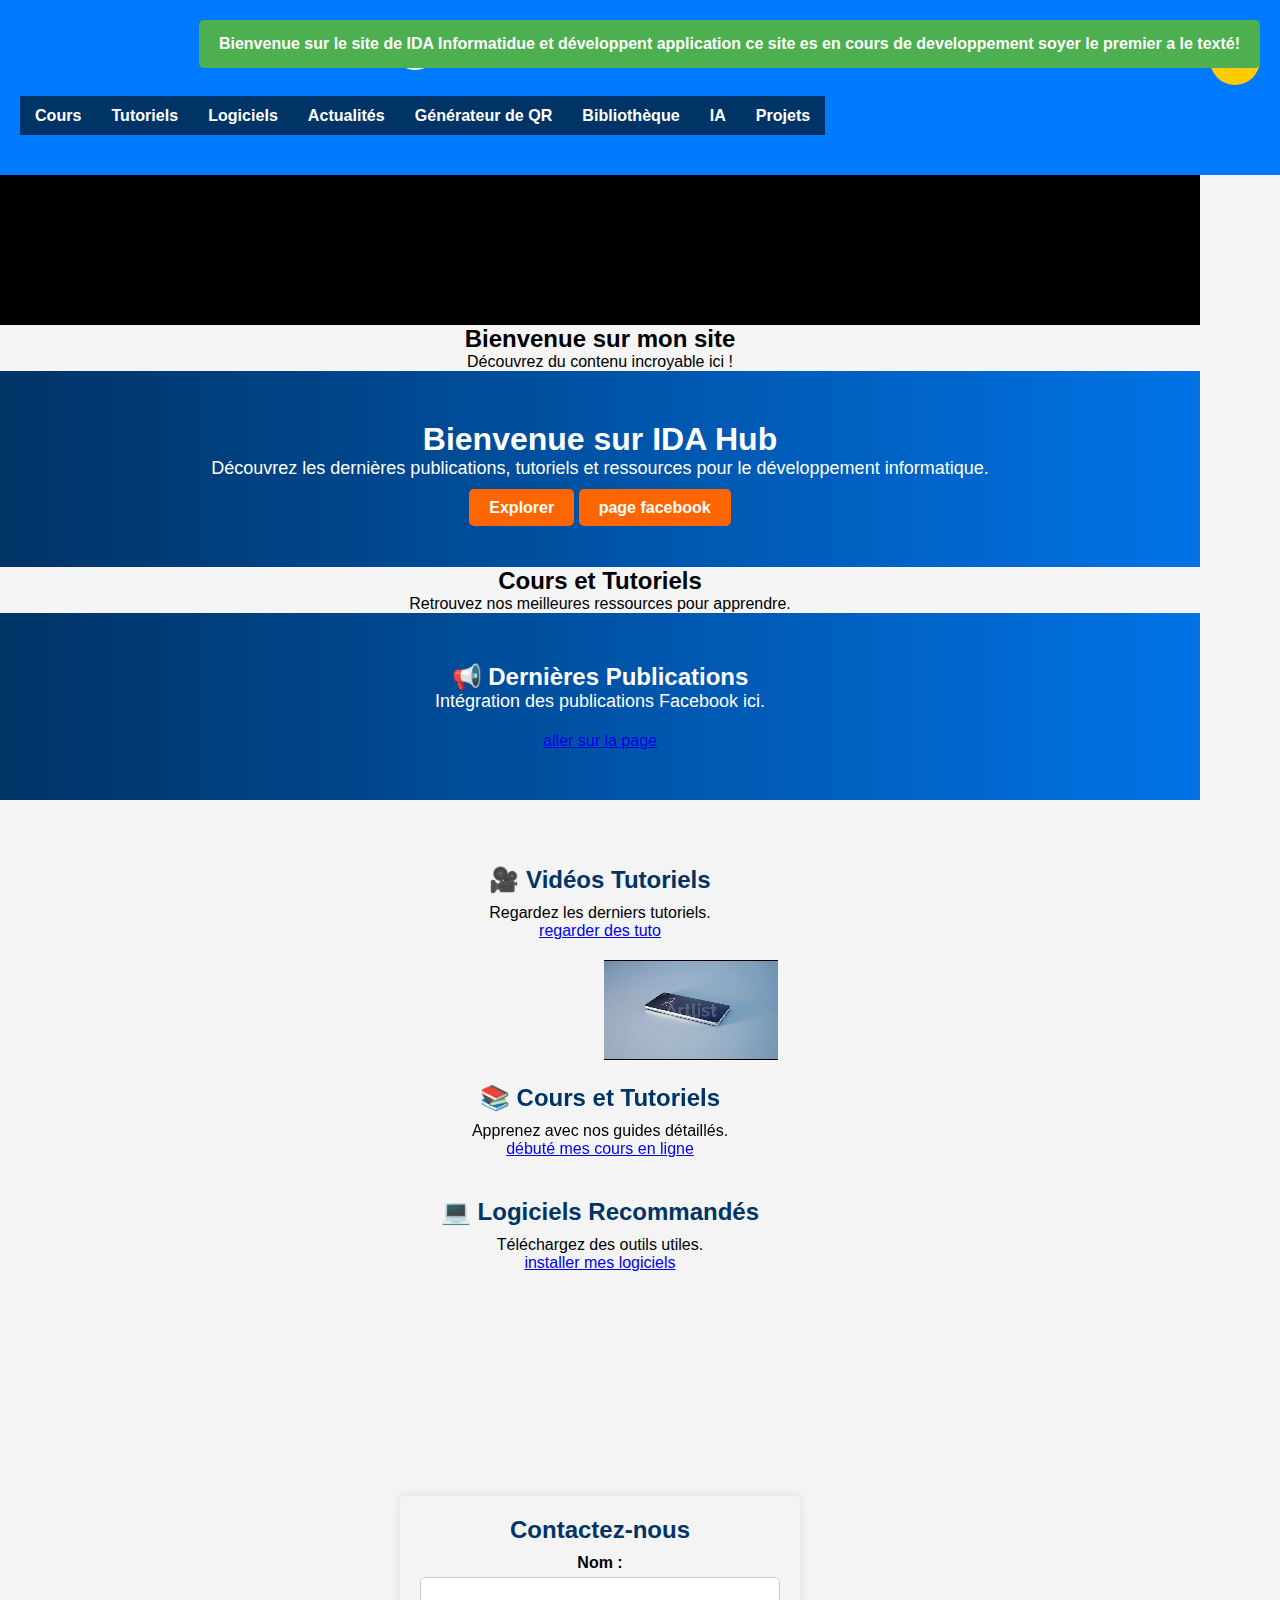
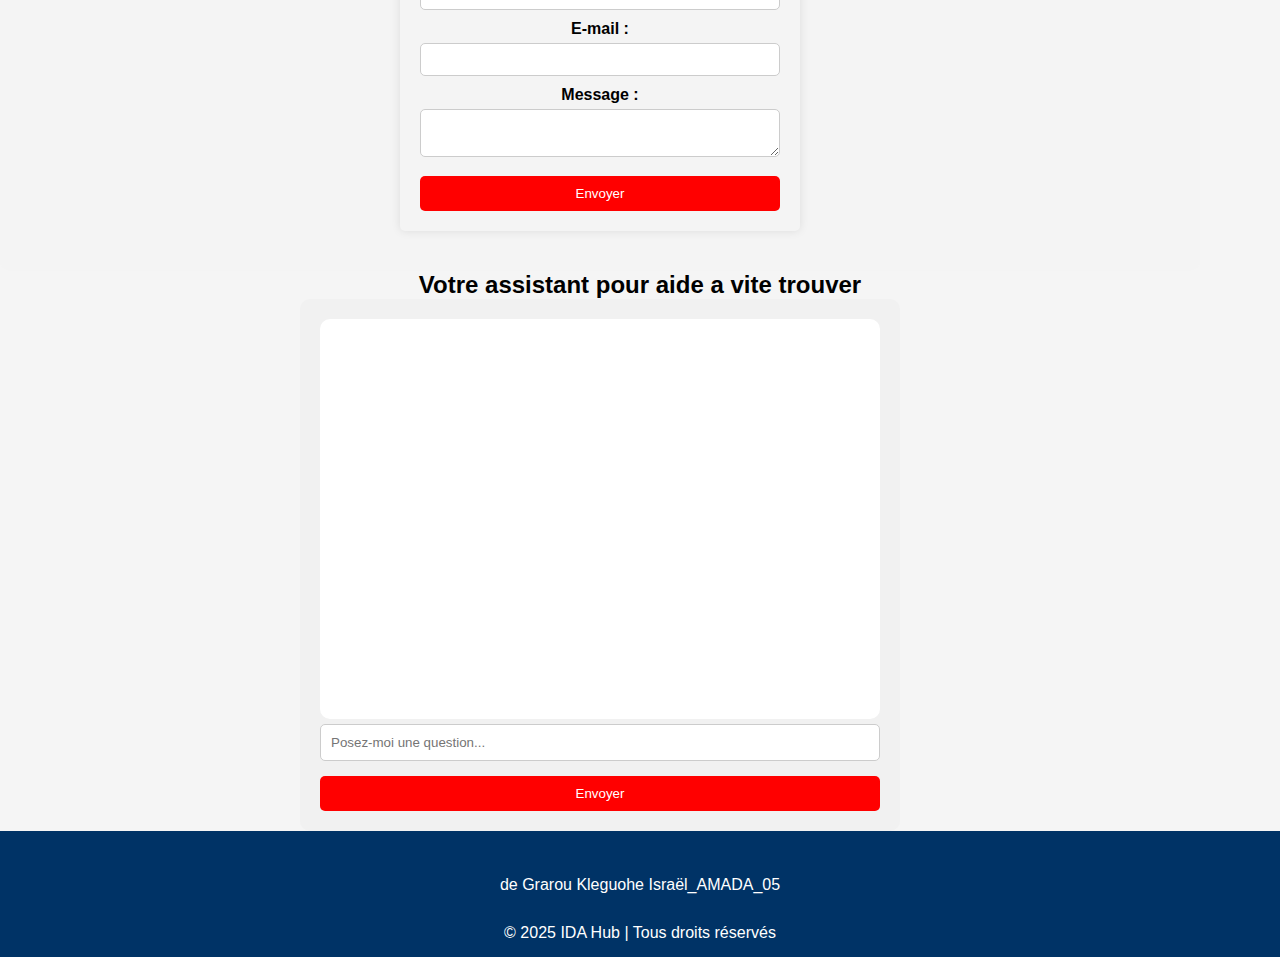
==== commit b888b687: "Update index.html" ====
--- a/index.html
+++ b/index.html
@@ -22,7 +22,7 @@
                 <li><a href="tutoriels.html">Tutoriels</a></li>
                 <li><a href="logiciels.html">Logiciels</a></li>
                 <li><a href="actualites.html">Actualités</a></li>
-                <li><a href="qr.html">Générateur de QR</a></li><li><a href="bibliotheque.html">Bibliothèque</a></li>
+                <li><a href="qr.html">Générateur de QR</a></li><li><a href="bibliotheque1.html">Bibliothèque</a></li>
                 <li><a href="IA.html">IA</a></li>
                 <li><a href="projets.html">Projets</a></li>
             </ul>
